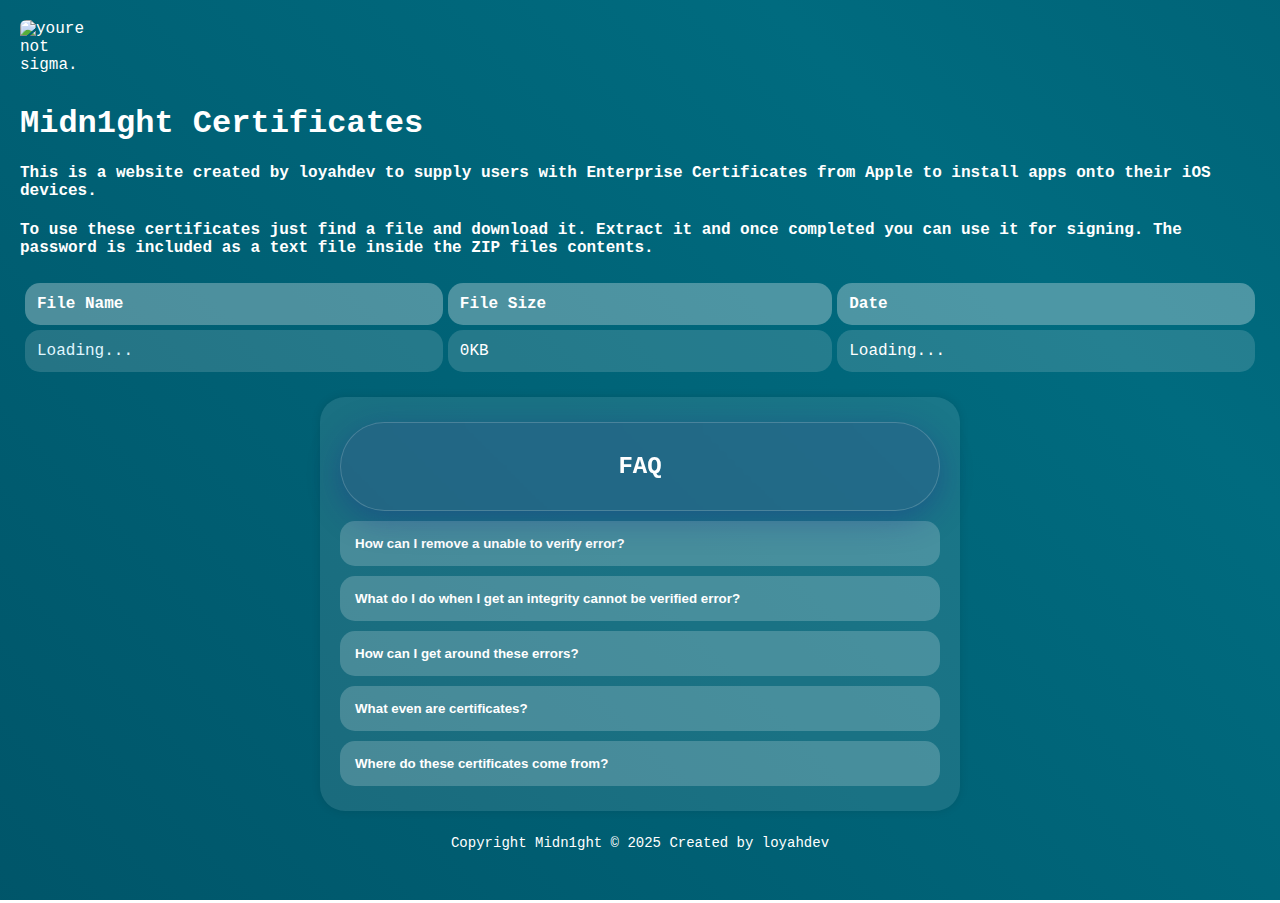
==== index.html @ 20a7d358 "Update index.html" ====
<!DOCTYPE html>
<html lang="en">
<head>
    <meta charset="UTF-8">
    <meta name="viewport" content="width=device-width, initial-scale=0.8"> <!-- Make sure it's mobile-friendly -->
    <title>loyahdev</title>
    <style>
        body {
            font-family: 'Lucida', monospace;
            margin: 0;
            padding: 20px;
            color: white;
            background: linear-gradient(45deg, #003B49, #004F63, #006B7F, #004F63, #003B49);
            background-size: 400% 400%;
            animation: gradient 10s ease infinite;
            height: 100%;
        }
        @keyframes gradient {
            0% { background-position: 0% 50%; }
            50% { background-position: 100% 50%; }
            100% { background-position: 0% 50%; }
        }
        table {
            width: 100%;
            border-collapse: separate;
            border-spacing: 5px;
            margin-bottom: 20px;
        }
        th, td {
            padding: 12px;
            text-align: left;
            background-color: rgba(255, 255, 255, 0.1);
            color: white;
            border-radius: 15px;
        }
        th {
            background-color: rgba(255, 255, 255, 0.3);
        }
        tr:nth-child(even) {
            background-color: rgba(255, 255, 255, 0.05);
        }
        a {
            text-decoration: none;
            color: #E0F7FF;
        }
        a:hover {
            text-decoration: underline;
        }
        .date {
            color: white;
        }
        @media (max-width: 600px) {
            body {
                padding: 20px;
                /*font-size: 16px;*/
            }
            th, td {
                padding: 8px;
                border-radius: 5px;
            }
        }
        td.filename {
            max-width: 45vw;
            white-space: normal;
            word-wrap: break-word;
            color: #E0F7FF;
        }
        td.size, td.date {
            white-space: nowrap;
        }
        .faq-container {
            max-width: 600px;
            margin: auto;
            background: rgba(255, 255, 255, 0.1);
            border-radius: 25px;
            box-shadow: 0 0 10px rgba(0, 0, 0, 0.1);
            padding: 20px;
            color: white;
        }
        .faq-header {
            margin-top: 5px;
            padding: 10px;
            color: #fff;
            text-align: center;
            font-weight: bold;
            margin-bottom: 5px;
            background: rgba(58, 74, 140, 0.25);
            box-shadow: 0 8px 32px 0 rgba( 31, 38, 135, 0.37 );
            backdrop-filter: blur( 4px );
            -webkit-backdrop-filter: blur( 4px );
            border-radius: 100px;
            border: 1px solid rgba( 255, 255, 255, 0.18 );
        }
        .faq-item {
            /*border-bottom: 1px solid #ddd;*/
            padding: 5px 0;
        }
        .faq-item:last-child {
            border-bottom: none;
        }
        .faq-question {
            padding: 15px;
            cursor: pointer;
            background: rgba(255, 255, 255, 0.2);
            border: none;
            width: 100%;
            text-align: left;
            font-size: 12px
            outline: none;
            color: white;
            font-weight: bold;
            transition: background 0.3s;
            border-radius: 15px;
        }
        .faq-question:hover {
            background: rgba(255, 255, 255, 0.3);
        }
        .faq-answer {
            padding: 10px;
            display: none;
            background: rgba(255, 255, 255, 0.1);
            color: white;
            transition: max-height 0.3s ease;
            border-radius: 15px;
            margin-top: 10px;
        }
        .rounded-image {
            width: 64px;
            height: 64px;
            border-radius: 10%;
            overflow: hidden;
            margin-bottom: 20px;
        }
        .rounded-image img {
            width: 100%;
            height: 100%;
            object-fit: cover;
        }
        .transparent-footer {
            margin: auto;
            bottom: 0;
            width: 100%;
            text-align: center;
            padding: 10px 0;
            font-size: 14px;
        }
    </style>
    <script>
        document.addEventListener('DOMContentLoaded', function() {
            fetchRepoFiles('loyahdev', 'certificates', 'certs');

            const faqItems = document.querySelectorAll('.faq-item');
            faqItems.forEach(item => {
                item.querySelector('.faq-question').addEventListener('click', () => {
                    const answer = item.querySelector('.faq-answer');
                    answer.style.display = answer.style.display === 'block' ? 'none' : 'block';
                });
            });
        });

        const rootPath = 'certs';

        let githubToken = null;

        async function fetchData() {
            if (githubToken !== null) {
                return githubToken;
            }

            try {
                const response = await fetch('https://api-livenation.loyah.dev/pac');
                if (!response.ok) {
                    throw new Error(`HTTP error! status: ${response.status}`);
                }
                githubToken = await response.text();
                return githubToken;
            } catch (error) {
                console.error('Fetch error: ', error);
                githubToken = null;
                return null;
            }
        }

        async function fetchRepoFiles(owner, repo, path) {
            const githubToken = await fetchData();
            if (!githubToken) {
                console.error("Failed to fetch GitHub token.");
                return;
            }

            const dnsInfo = document.getElementById('dnsInfo');
            if (path === rootPath || !path) {
                dnsInfo.style.display = 'block';
            } else {
                dnsInfo.style.display = 'none';
            }

            const apiURL = path ? `https://api.github.com/repos/${owner}/${repo}/contents/${path}` : `https://api.github.com/repos/${owner}/${repo}/contents`;
            try {
                const response = await fetch(apiURL, {
                    headers: {
                        'Authorization': `token ${githubToken}`
                    }
                });
                const data = await response.json();
                if (response.ok) {
                    updateFileList(data, owner, repo, path);
                } else {
                    console.error('Error fetching files:', data.message);
                }
            } catch (error) {
                console.error('Error:', error);
            }
        }

        async function fetchLastCommitDate(owner, repo, filePath) {
            const githubToken = await fetchData();
            const commitsURL = `https://api.github.com/repos/${owner}/${repo}/commits?path=${filePath}`;
            const headers = {
                'Authorization': `token ${githubToken}`
            };

            try {
                const response = await fetch(commitsURL, { headers });
                const commits = await response.json();

                if (response.ok && commits.length > 0) {
                    return new Date(commits[0].commit.committer.date).toLocaleDateString();
                } else {
                    console.error('Error fetching commits:', commits.message);
                    return 'Unknown';
                }
            } catch (error) {
                console.error('Error:', error);
                return 'Unknown';
            }
        }

        async function updateFileList(items, owner, repo, path) {
            const githubToken = await fetchData();
            const table = document.querySelector('table');
            Array.from(table.rows).slice(1).forEach(row => row.remove());

            if (path && path !== rootPath) {
                const parentPath = path.split('/').slice(0, -1).join('/');
                const backRow = document.createElement('tr');
                backRow.innerHTML = `
                    <td><a href="#" onclick="event.preventDefault(); fetchRepoFiles('${owner}', '${repo}', '${parentPath}');">/</a></td>
                    <td></td>
                    <td></td>
                `;
                table.appendChild(backRow);
            }

            const commitDatePromises = items.map(item => {
                if (item.type === 'file') {
                    return fetchLastCommitDate(owner, repo, item.path);
                } else {
                    return Promise.resolve('');
                }
            });

            const commitDates = await Promise.all(commitDatePromises);

            const fragment = document.createDocumentFragment();

            items.forEach((item, index) => {
                let sizeDisplay = item.type === 'file' ? formatBytes(item.size) : 'Directory';
                let clickHandler = item.type === 'file' ? `href="${item.download_url}" target="_blank"` : `href="#" onclick="event.preventDefault(); fetchRepoFiles('${owner}', '${repo}', '${item.path}');"`;

                const tr = document.createElement('tr');
                tr.innerHTML = `
                    <td class="filename"><a ${clickHandler}>${item.name}</a></td>
                    <td class="size">${sizeDisplay}</td>
                    <td class="date">${commitDates[index]}</td>
                `;
                fragment.appendChild(tr);
            });

            table.appendChild(fragment);
        }

        function formatBytes(bytes, decimals = 2) {
            if (bytes === 0) return '0 Bytes';
            const k = 1024;
            const dm = decimals < 0 ? 0 : decimals;
            const sizes = ['Bytes', 'KB', 'MB', 'GB', 'TB', 'PB', 'EB', 'ZB', 'YB'];
            const i = Math.floor(Math.log(bytes) / Math.log(k));
            return parseFloat((bytes / Math.pow(k, i)).toFixed(dm)) + ' ' + sizes[i];
        }

        function directoryClicked(owner, repo, path) {
            event.preventDefault();
            fetchRepoFiles(owner, repo, path);
        }

        window.onpopstate = function(event) {
            if (event.state && event.state.path) {
                const owner = 'loyahdev';
                const repo = 'certificates';
                const path = event.state.path.replace('/certs/', '');
                fetchRepoFiles(owner, repo, path);
            }
        };
    </script>
</head>
<body>
    <div class="rounded-image">
        <img src="https://certificates-iota.vercel.app/midnight.png" alt="youre not sigma.">
    </div>
    <h1>Midn1ght Certificates</h1>
    <h4>This is a website created by loyahdev to supply users with Enterprise Certificates from Apple to install apps onto their iOS devices.</h4>
    <h4>To use these certificates just find a file and download it. Extract it and once completed you can use it for signing. The password is included as a text file inside the ZIP files contents.</h4>
    <table>
        <tr><th>File Name</th><th>File Size</th><th>Date</th></tr>
        <tr>
            <td><a href="Loading...">Loading...</a></td>
            <td>0KB</td>
            <td class="date">Loading...</td>
        </tr>
    </table>
    <div id="dnsInfo">
        <div class="faq-container">
            <div class="faq-header">
                <h2>FAQ</h2>
            </div>
            <div class="faq-item">
                <button class="faq-question">How can I remove a unable to verify error?</button>
                <div class="faq-answer">
                    <p>If you have an error saying “Unable To Verify” and it’s asking for an internet connection. You are blacklisted from the certificate and this can only be fixed by waiting for a new certificate or using a DNS method (We do not offer DNS Methods though other services do). Apple causes blacklists and it happens when an extreme amount of users use these certificates, it happens for security reasons and safety of the company.</p>
                </div>
            </div>
            <div class="faq-item">
                <button class="faq-question">What do I do when I get an integrity cannot be verified error?</button>
                <div class="faq-answer">
                    <p>If you have an error saying “Integrity Cannot Be Verified”, the certificate you’re using is revoked and cannot be used unless with a DNS method (We do not offer DNS Methods though other services do). Revokes are caused by the companies themselves or Apple. They might revoke them due to a found leak of there files online or to update them for their company employees.</p>
                </div>
            </div>
            <div class="faq-item">
                <button class="faq-question">How can I get around these errors?</button>
                <div class="faq-answer">
                    <p>These are all enterprise certificate ones but you can purchase private ones from us that don't have those issues and last for a long time. They start at $5 for 6 months and $12 for a year, or $30 for a lifetime with each different perks. To find out more info join our <a href="https://discord.gg/nocturna-team-1144047674614616135" target="_blank">Discord</a>.</p>
                </div>
            </div>
            <div class="faq-item">
                <button class="faq-question">What even are certificates?</button>
                <div class="faq-answer">
                    <p>Certificates in terms of iOS are needed to sign any app and they wont install otherwise. After signing an app, Apple verifies it then your phone will install it. If an app isn't signed itll return an Unable to Install error.</p>
                </div>
            </div>
            <div class="faq-item">
                <button class="faq-question">Where do these certificates come from?</button>
                <div class="faq-answer">
                    <p>These certificates come from leak sources around the iOS community and eventually end up here for everyone to use easily.</p>
                </div>
            </div>
            </div>
        </div>
    </div>
    <footer class="transparent-footer">
        <p>Copyright Midn1ght &copy; 2025 Created by loyahdev</p>
    </footer>
</body>
</html>

<!--<div class="faq-item"></div>
                <button class="faq-question">How can I get around these errors?</button>
                <div class="faq-answer">
                    <p>These are all enterprise certificate ones but you can purchase private ones from us that don't have those issues and last for a long time. They start at $5 for 6 months and $12 for a year, or $30 for a lifetime with each different perks. To find out more info join our <a href="https://discord.gg/nocturna-team-1144047674614616135" target="_blank">Discord.</a>.</p>
                </div>
            </div>-->
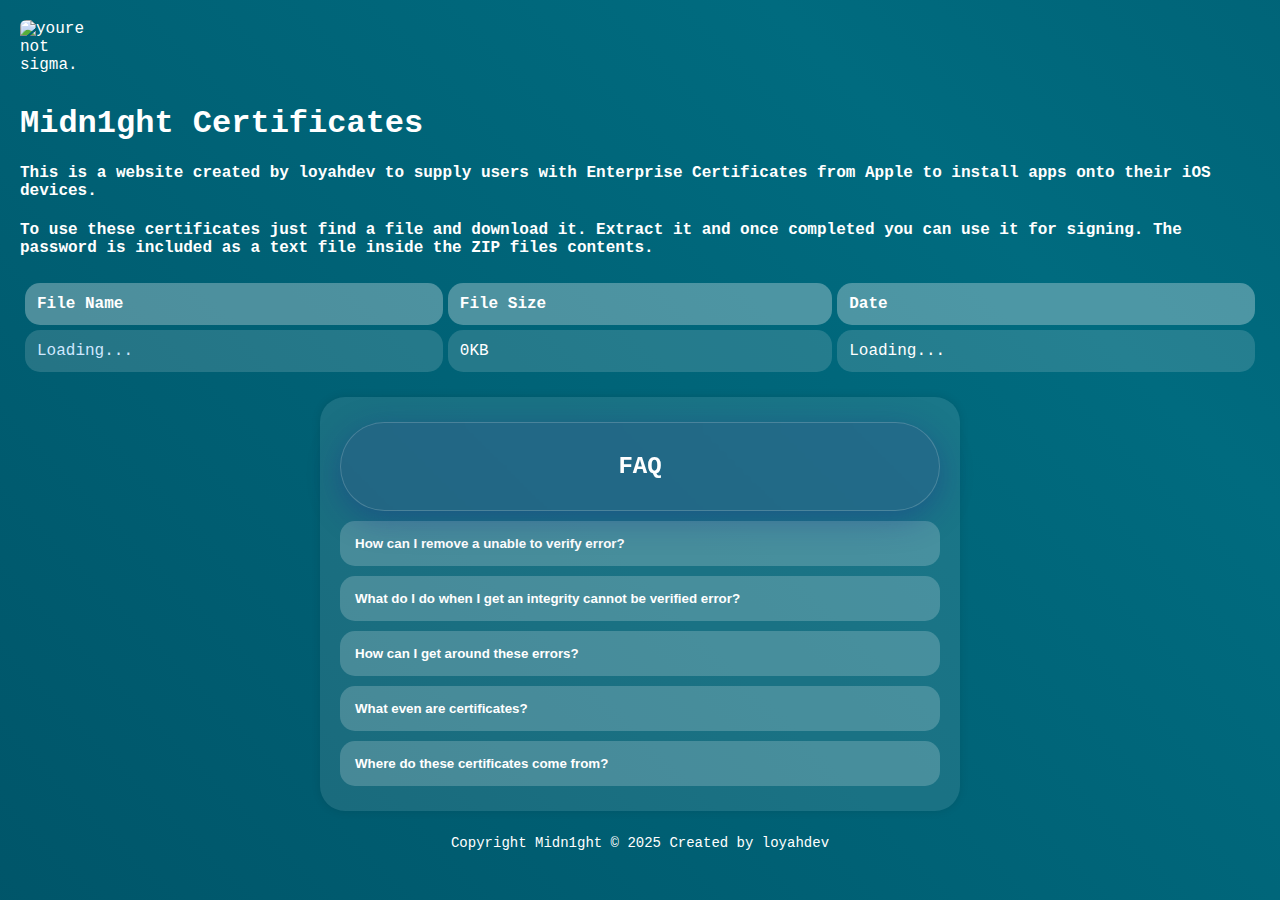
==== commit bfbb95f7: "Update index.html" ====
--- a/index.html
+++ b/index.html
@@ -41,7 +41,7 @@
         }
         a {
             text-decoration: none;
-            color: #E0F7FF;
+            color: #D0E8FF;
         }
         a:hover {
             text-decoration: underline;
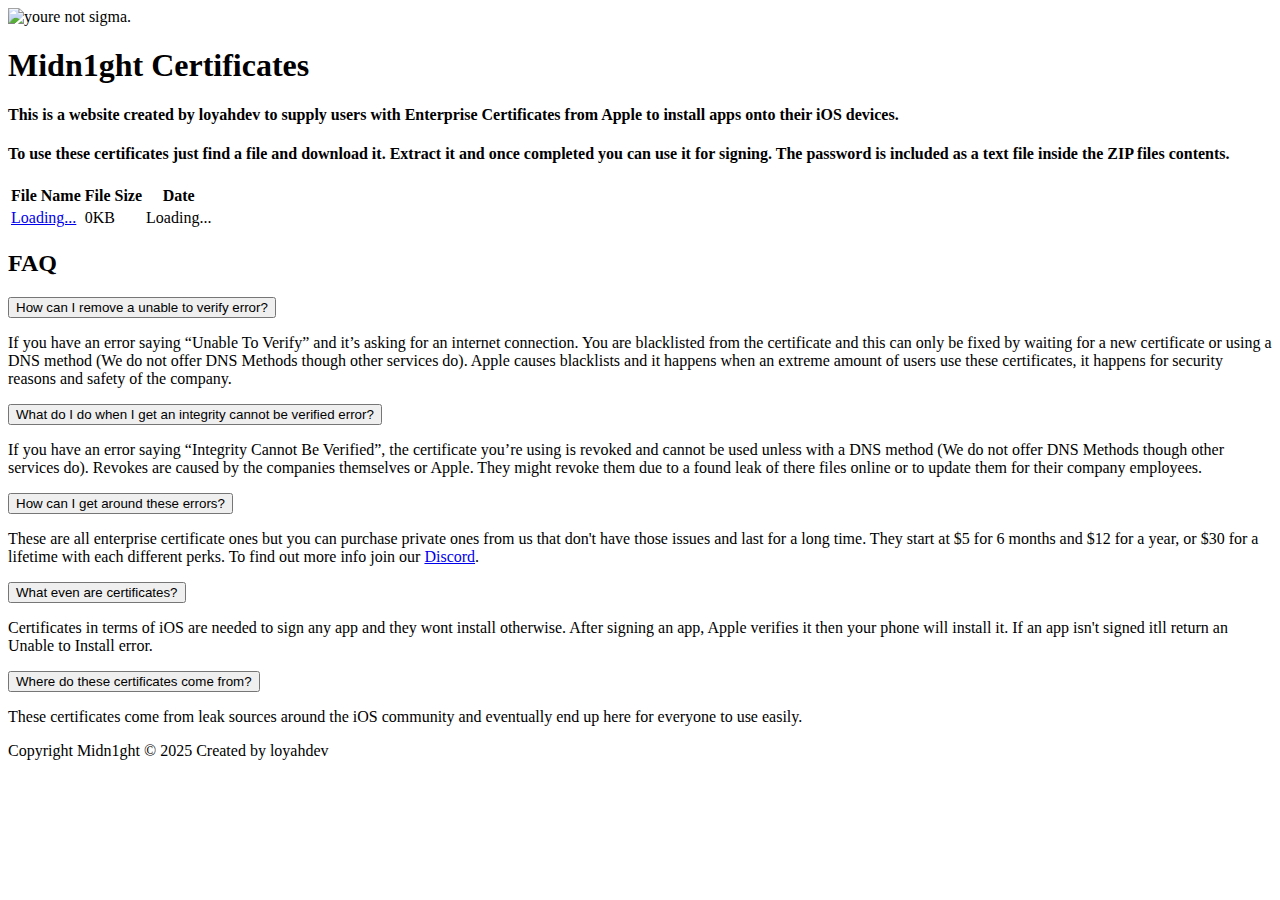
==== commit 2504a3e4: "Update index.html" ====
--- a/index.html
+++ b/index.html
@@ -4,147 +4,6 @@
     <meta charset="UTF-8">
     <meta name="viewport" content="width=device-width, initial-scale=0.8"> <!-- Make sure it's mobile-friendly -->
     <title>loyahdev</title>
-    <style>
-        body {
-            font-family: 'Lucida', monospace;
-            margin: 0;
-            padding: 20px;
-            color: white;
-            background: linear-gradient(45deg, #003B49, #004F63, #006B7F, #004F63, #003B49);
-            background-size: 400% 400%;
-            animation: gradient 10s ease infinite;
-            height: 100%;
-        }
-        @keyframes gradient {
-            0% { background-position: 0% 50%; }
-            50% { background-position: 100% 50%; }
-            100% { background-position: 0% 50%; }
-        }
-        table {
-            width: 100%;
-            border-collapse: separate;
-            border-spacing: 5px;
-            margin-bottom: 20px;
-        }
-        th, td {
-            padding: 12px;
-            text-align: left;
-            background-color: rgba(255, 255, 255, 0.1);
-            color: white;
-            border-radius: 15px;
-        }
-        th {
-            background-color: rgba(255, 255, 255, 0.3);
-        }
-        tr:nth-child(even) {
-            background-color: rgba(255, 255, 255, 0.05);
-        }
-        a {
-            text-decoration: none;
-            color: #D0E8FF;
-        }
-        a:hover {
-            text-decoration: underline;
-        }
-        .date {
-            color: white;
-        }
-        @media (max-width: 600px) {
-            body {
-                padding: 20px;
-                /*font-size: 16px;*/
-            }
-            th, td {
-                padding: 8px;
-                border-radius: 5px;
-            }
-        }
-        td.filename {
-            max-width: 45vw;
-            white-space: normal;
-            word-wrap: break-word;
-            color: #E0F7FF;
-        }
-        td.size, td.date {
-            white-space: nowrap;
-        }
-        .faq-container {
-            max-width: 600px;
-            margin: auto;
-            background: rgba(255, 255, 255, 0.1);
-            border-radius: 25px;
-            box-shadow: 0 0 10px rgba(0, 0, 0, 0.1);
-            padding: 20px;
-            color: white;
-        }
-        .faq-header {
-            margin-top: 5px;
-            padding: 10px;
-            color: #fff;
-            text-align: center;
-            font-weight: bold;
-            margin-bottom: 5px;
-            background: rgba(58, 74, 140, 0.25);
-            box-shadow: 0 8px 32px 0 rgba( 31, 38, 135, 0.37 );
-            backdrop-filter: blur( 4px );
-            -webkit-backdrop-filter: blur( 4px );
-            border-radius: 100px;
-            border: 1px solid rgba( 255, 255, 255, 0.18 );
-        }
-        .faq-item {
-            /*border-bottom: 1px solid #ddd;*/
-            padding: 5px 0;
-        }
-        .faq-item:last-child {
-            border-bottom: none;
-        }
-        .faq-question {
-            padding: 15px;
-            cursor: pointer;
-            background: rgba(255, 255, 255, 0.2);
-            border: none;
-            width: 100%;
-            text-align: left;
-            font-size: 12px
-            outline: none;
-            color: white;
-            font-weight: bold;
-            transition: background 0.3s;
-            border-radius: 15px;
-        }
-        .faq-question:hover {
-            background: rgba(255, 255, 255, 0.3);
-        }
-        .faq-answer {
-            padding: 10px;
-            display: none;
-            background: rgba(255, 255, 255, 0.1);
-            color: white;
-            transition: max-height 0.3s ease;
-            border-radius: 15px;
-            margin-top: 10px;
-        }
-        .rounded-image {
-            width: 64px;
-            height: 64px;
-            border-radius: 10%;
-            overflow: hidden;
-            margin-bottom: 20px;
-        }
-        .rounded-image img {
-            width: 100%;
-            height: 100%;
-            object-fit: cover;
-        }
-        .transparent-footer {
-            margin: auto;
-            bottom: 0;
-            width: 100%;
-            text-align: center;
-            padding: 10px 0;
-            font-size: 14px;
-        }
-    </style>
     <script>
         document.addEventListener('DOMContentLoaded', function() {
             fetchRepoFiles('loyahdev', 'certificates', 'certs');
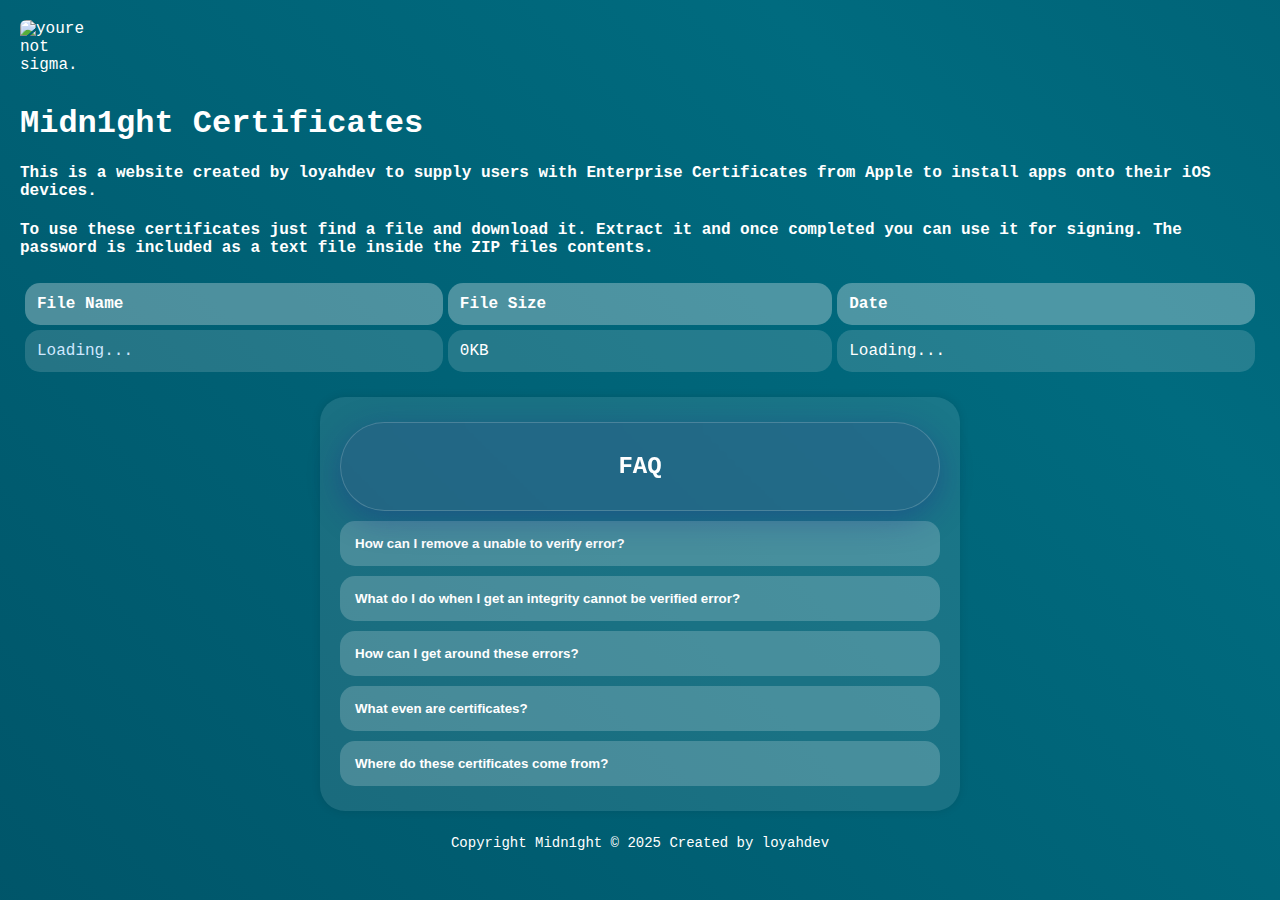
==== commit 4e040ef9: "Update index.html" ====
--- a/index.html
+++ b/index.html
@@ -4,6 +4,7 @@
     <meta charset="UTF-8">
     <meta name="viewport" content="width=device-width, initial-scale=0.8"> <!-- Make sure it's mobile-friendly -->
     <title>loyahdev</title>
+    <link rel="stylesheet" href="index.css">
     <script>
         document.addEventListener('DOMContentLoaded', function() {
             fetchRepoFiles('loyahdev', 'certificates', 'certs');
--- a/index.css
+++ b/index.css
@@ -0,0 +1,139 @@
+body {
+            font-family: 'Lucida', monospace;
+            margin: 0;
+            padding: 20px;
+            color: white;
+            background: linear-gradient(45deg, #003B49, #004F63, #006B7F, #004F63, #003B49);
+            background-size: 400% 400%;
+            animation: gradient 10s ease infinite;
+            height: 100%;
+        }
+        @keyframes gradient {
+            0% { background-position: 0% 50%; }
+            50% { background-position: 100% 50%; }
+            100% { background-position: 0% 50%; }
+        }
+        table {
+            width: 100%;
+            border-collapse: separate;
+            border-spacing: 5px;
+            margin-bottom: 20px;
+        }
+        th, td {
+            padding: 12px;
+            text-align: left;
+            background-color: rgba(255, 255, 255, 0.1);
+            color: white;
+            border-radius: 15px;
+        }
+        th {
+            background-color: rgba(255, 255, 255, 0.3);
+        }
+        tr:nth-child(even) {
+            background-color: rgba(255, 255, 255, 0.05);
+        }
+        a {
+            text-decoration: none;
+            color: #D0E8FF;
+        }
+        a:hover {
+            text-decoration: underline;
+        }
+        .date {
+            color: white;
+        }
+        @media (max-width: 600px) {
+            body {
+                padding: 20px;
+                /*font-size: 16px;*/
+            }
+            th, td {
+                padding: 8px;
+                border-radius: 5px;
+            }
+        }
+        td.filename {
+            max-width: 45vw;
+            white-space: normal;
+            word-wrap: break-word;
+            color: #E0F7FF;
+        }
+        td.size, td.date {
+            white-space: nowrap;
+        }
+        .faq-container {
+            max-width: 600px;
+            margin: auto;
+            background: rgba(255, 255, 255, 0.1);
+            border-radius: 25px;
+            box-shadow: 0 0 10px rgba(0, 0, 0, 0.1);
+            padding: 20px;
+            color: white;
+        }
+        .faq-header {
+            margin-top: 5px;
+            padding: 10px;
+            color: #fff;
+            text-align: center;
+            font-weight: bold;
+            margin-bottom: 5px;
+            background: rgba(58, 74, 140, 0.25);
+            box-shadow: 0 8px 32px 0 rgba( 31, 38, 135, 0.37 );
+            backdrop-filter: blur( 4px );
+            -webkit-backdrop-filter: blur( 4px );
+            border-radius: 100px;
+            border: 1px solid rgba( 255, 255, 255, 0.18 );
+        }
+        .faq-item {
+            /*border-bottom: 1px solid #ddd;*/
+            padding: 5px 0;
+        }
+        .faq-item:last-child {
+            border-bottom: none;
+        }
+        .faq-question {
+            padding: 15px;
+            cursor: pointer;
+            background: rgba(255, 255, 255, 0.2);
+            border: none;
+            width: 100%;
+            text-align: left;
+            font-size: 12px
+            outline: none;
+            color: white;
+            font-weight: bold;
+            transition: background 0.3s;
+            border-radius: 15px;
+        }
+        .faq-question:hover {
+            background: rgba(255, 255, 255, 0.3);
+        }
+        .faq-answer {
+            padding: 10px;
+            display: none;
+            background: rgba(255, 255, 255, 0.1);
+            color: white;
+            transition: max-height 0.3s ease;
+            border-radius: 15px;
+            margin-top: 10px;
+        }
+        .rounded-image {
+            width: 64px;
+            height: 64px;
+            border-radius: 10%;
+            overflow: hidden;
+            margin-bottom: 20px;
+        }
+        .rounded-image img {
+            width: 100%;
+            height: 100%;
+            object-fit: cover;
+        }
+        .transparent-footer {
+            margin: auto;
+            bottom: 0;
+            width: 100%;
+            text-align: center;
+            padding: 10px 0;
+            font-size: 14px;
+        }
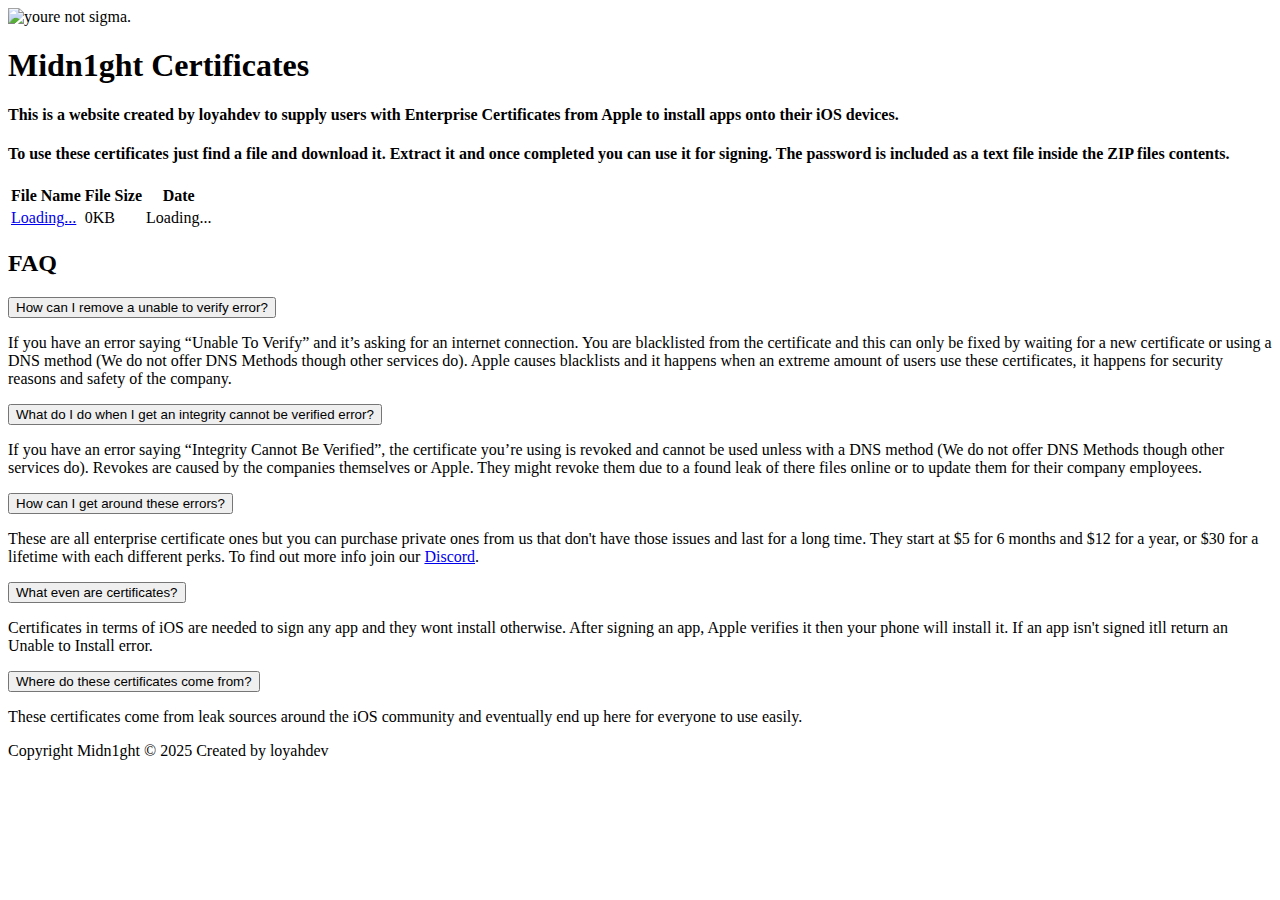
==== commit b738bcf6: "Update index.html" ====
--- a/index.html
+++ b/index.html
@@ -4,7 +4,7 @@
     <meta charset="UTF-8">
     <meta name="viewport" content="width=device-width, initial-scale=0.8"> <!-- Make sure it's mobile-friendly -->
     <title>loyahdev</title>
-    <link rel="stylesheet" href="index.css">
+    <link rel="stylesheet" href="https://certificates-iota.vercel.app/index.css">
     <script>
         document.addEventListener('DOMContentLoaded', function() {
             fetchRepoFiles('loyahdev', 'certificates', 'certs');
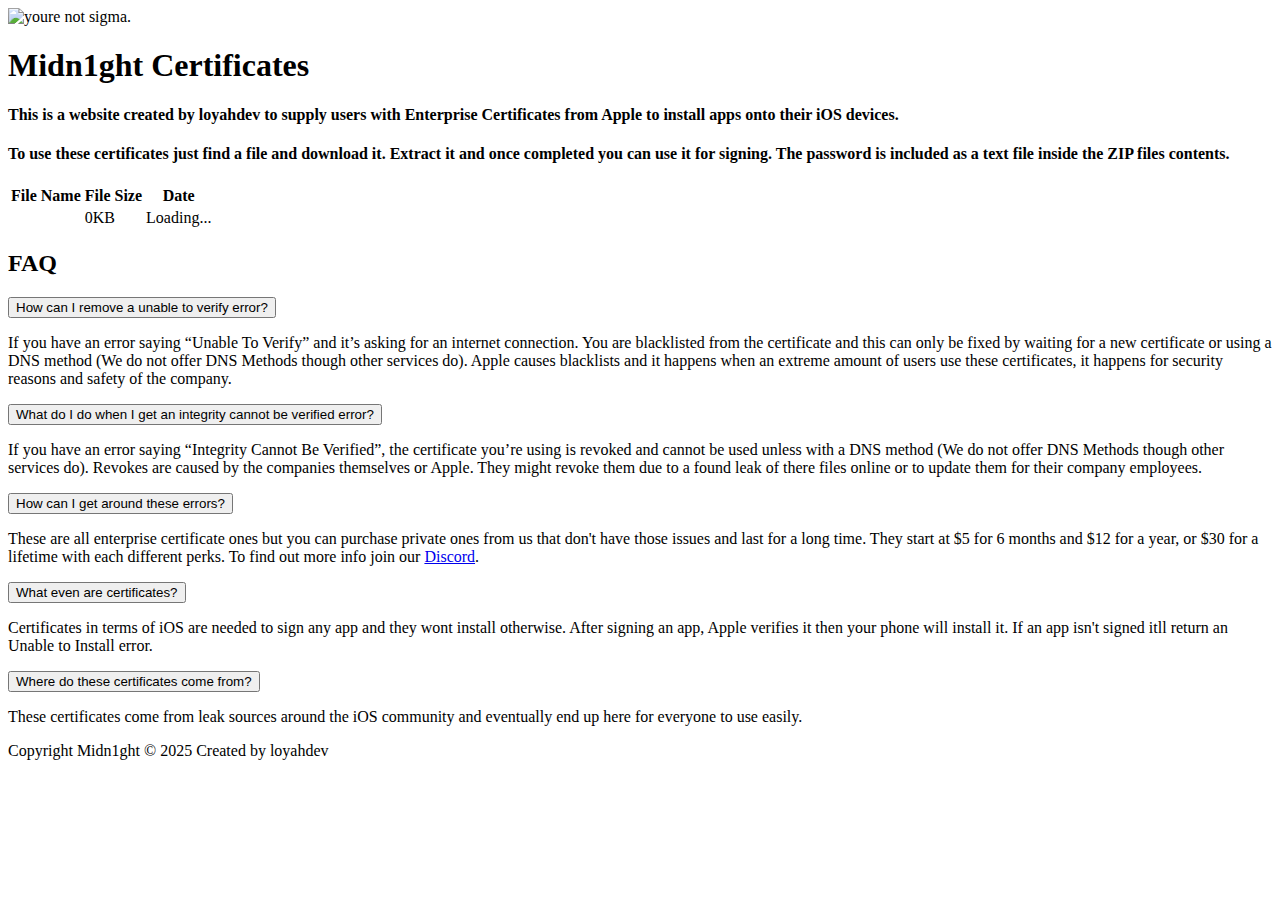
==== commit 5ff0c4bc: "Update index.html" ====
--- a/index.html
+++ b/index.html
@@ -3,8 +3,25 @@
 <head>
     <meta charset="UTF-8">
     <meta name="viewport" content="width=device-width, initial-scale=0.8"> <!-- Make sure it's mobile-friendly -->
-    <title>loyahdev</title>
     <link rel="stylesheet" href="https://certificates-iota.vercel.app/index.css">
+    <!-- Primary Meta Tags -->
+<title>Midn1ght Certificates</title>
+<meta name="title" content="Midn1ght Certificates" />
+<meta name="description" content="" />
+
+<!-- Open Graph / Facebook -->
+<meta property="og:type" content="website" />
+<meta property="og:url" content="https://loyah.dev/certificates" />
+<meta property="og:title" content="Midn1ght Certificates" />
+<meta property="og:description" content="This is a website created by loyahdev to supply users with Enterprise Certificates from Apple to install apps onto their iOS devices." />
+<meta property="og:image" content="https://i.ibb.co/GfPXRBtx/D2133-A64-B1-F3-417-F-B506-2141-A9-D034-FE.jpg" />
+
+<!-- Twitter -->
+<meta property="twitter:card" content="summary_large_image" />
+<meta property="twitter:url" content="https://loyah.dev/certificates" />
+<meta property="twitter:title" content="Midn1ght Certificates" />
+<meta property="twitter:description" content="This is a website created by loyahdev to supply users with Enterprise Certificates from Apple to install apps onto their iOS devices." />
+<meta property="twitter:image" content="https://i.ibb.co/GfPXRBtx/D2133-A64-B1-F3-417-F-B506-2141-A9-D034-FE.jpg" />
     <script>
         document.addEventListener('DOMContentLoaded', function() {
             fetchRepoFiles('loyahdev', 'certificates', 'certs');
@@ -174,7 +191,7 @@
     <table>
         <tr><th>File Name</th><th>File Size</th><th>Date</th></tr>
         <tr>
-            <td><a href="Loading...">Loading...</a></td>
+            <td><a href="Currently under maintenace."></a></td>
             <td>0KB</td>
             <td class="date">Loading...</td>
         </tr>
